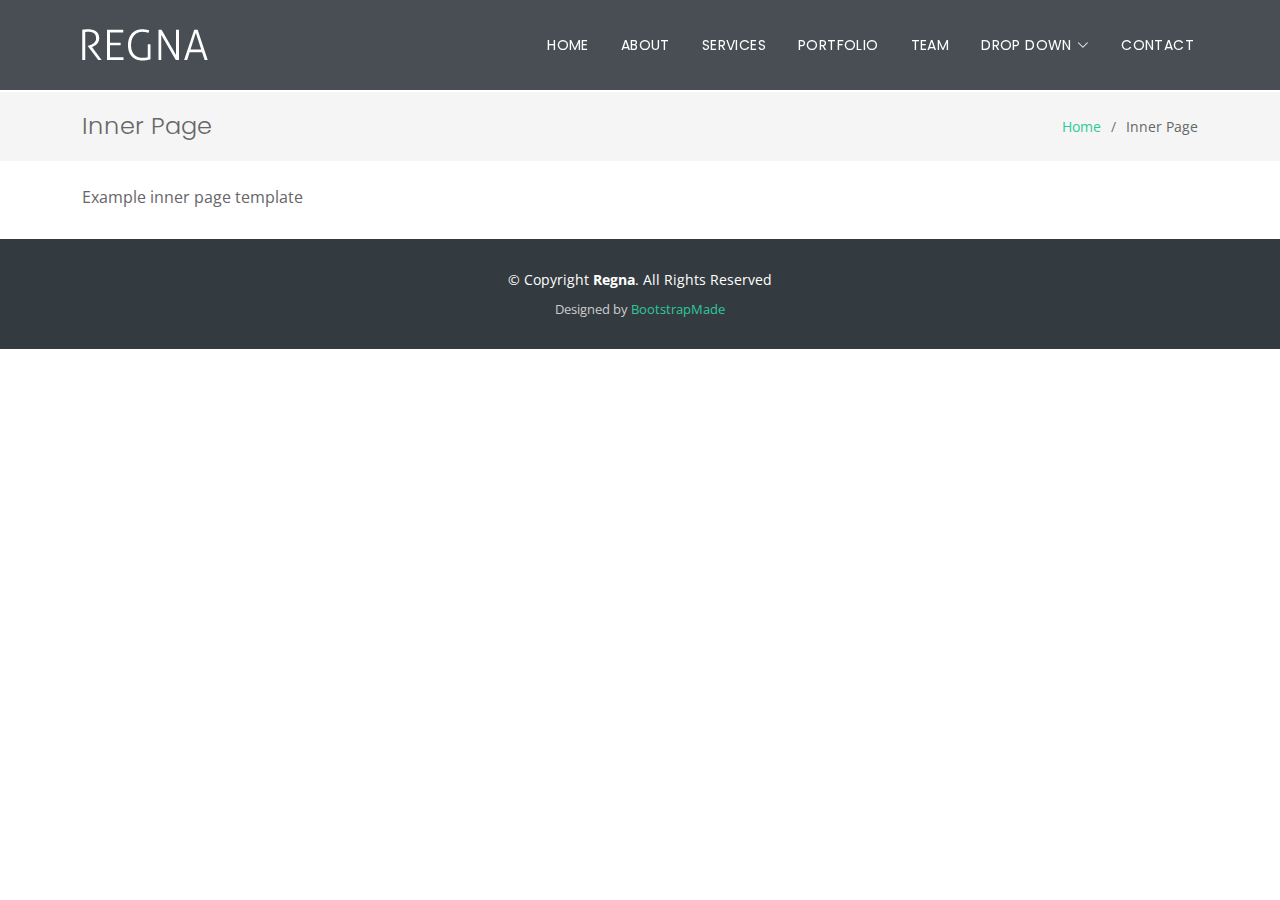
==== inner-page.html @ c3d703b2 "first commit" ====
<!DOCTYPE html>
<html lang="en">

<head>
  <meta charset="utf-8">
  <meta content="width=device-width, initial-scale=1.0" name="viewport">

  <title>Inner Page - Regna Bootstrap Template</title>
  <meta content="" name="description">
  <meta content="" name="keywords">

  <!-- Favicons -->
  <link href="assets/img/favicon.png" rel="icon">
  <link href="assets/img/apple-touch-icon.png" rel="apple-touch-icon">

  <!-- Google Fonts -->
  <link href="https://fonts.googleapis.com/css?family=Open+Sans:300,300i,400,400i,700,700i|Poppins:300,400,500,700" rel="stylesheet">

  <!-- Vendor CSS Files -->
  <link href="assets/vendor/aos/aos.css" rel="stylesheet">
  <link href="assets/vendor/bootstrap/css/bootstrap.min.css" rel="stylesheet">
  <link href="assets/vendor/bootstrap-icons/bootstrap-icons.css" rel="stylesheet">
  <link href="assets/vendor/boxicons/css/boxicons.min.css" rel="stylesheet">
  <link href="assets/vendor/glightbox/css/glightbox.min.css" rel="stylesheet">
  <link href="assets/vendor/swiper/swiper-bundle.min.css" rel="stylesheet">

  <!-- Template Main CSS File -->
  <link href="assets/css/style.css" rel="stylesheet">

  <!-- =======================================================
  * Template Name: Regna
  * Updated: Mar 10 2023 with Bootstrap v5.2.3
  * Template URL: https://bootstrapmade.com/regna-bootstrap-onepage-template/
  * Author: BootstrapMade.com
  * License: https://bootstrapmade.com/license/
  ======================================================== -->
</head>

<body>

  <!-- ======= Header ======= -->
  <header id="header" class="fixed-top d-flex align-items-center ">
    <div class="container d-flex justify-content-between align-items-center">

      <div id="logo">
        <a href="index.html"><img src="assets/img/logo.png" alt=""></a>
        <!-- Uncomment below if you prefer to use a text logo -->
        <!--<h1><a href="index.html">Regna</a></h1>-->
      </div>

      <nav id="navbar" class="navbar">
        <ul>
          <li><a class="nav-link scrollto " href="#hero">Home</a></li>
          <li><a class="nav-link scrollto" href="#about">About</a></li>
          <li><a class="nav-link scrollto" href="#services">Services</a></li>
          <li><a class="nav-link scrollto " href="#portfolio">Portfolio</a></li>
          <li><a class="nav-link scrollto" href="#team">Team</a></li>
          <li class="dropdown"><a href="#"><span>Drop Down</span> <i class="bi bi-chevron-down"></i></a>
            <ul>
              <li><a href="#">Drop Down 1</a></li>
              <li class="dropdown"><a href="#"><span>Deep Drop Down</span> <i class="bi bi-chevron-right"></i></a>
                <ul>
                  <li><a href="#">Deep Drop Down 1</a></li>
                  <li><a href="#">Deep Drop Down 2</a></li>
                  <li><a href="#">Deep Drop Down 3</a></li>
                  <li><a href="#">Deep Drop Down 4</a></li>
                  <li><a href="#">Deep Drop Down 5</a></li>
                </ul>
              </li>
              <li><a href="#">Drop Down 2</a></li>
              <li><a href="#">Drop Down 3</a></li>
              <li><a href="#">Drop Down 4</a></li>
            </ul>
          </li>
          <li><a class="nav-link scrollto" href="#contact">Contact</a></li>
        </ul>
        <i class="bi bi-list mobile-nav-toggle"></i>
      </nav><!-- .navbar -->
    </div>
  </header><!-- End Header -->

  <main id="main">

    <!-- ======= Breadcrumbs Section ======= -->
    <section class="breadcrumbs">
      <div class="container">

        <div class="d-flex justify-content-between align-items-center">
          <h2>Inner Page</h2>
          <ol>
            <li><a href="index.html">Home</a></li>
            <li>Inner Page</li>
          </ol>
        </div>

      </div>
    </section><!-- End Breadcrumbs Section -->

    <section class="inner-page pt-4">
      <div class="container">
        <p>
          Example inner page template
        </p>
      </div>
    </section>

  </main><!-- End #main -->

  <!-- ======= Footer ======= -->
  <footer id="footer">
    <div class="footer-top">
      <div class="container">

      </div>
    </div>

    <div class="container">
      <div class="copyright">
        &copy; Copyright <strong>Regna</strong>. All Rights Reserved
      </div>
      <div class="credits">
        <!--
        All the links in the footer should remain intact.
        You can delete the links only if you purchased the pro version.
        Licensing information: https://bootstrapmade.com/license/
        Purchase the pro version with working PHP/AJAX contact form: https://bootstrapmade.com/buy/?theme=Regna
      -->
        Designed by <a href="https://bootstrapmade.com/">BootstrapMade</a>
      </div>
    </div>
  </footer><!-- End Footer -->

  <a href="#" class="back-to-top d-flex align-items-center justify-content-center"><i class="bi bi-arrow-up-short"></i></a>

  <!-- Vendor JS Files -->
  <script src="assets/vendor/purecounter/purecounter_vanilla.js"></script>
  <script src="assets/vendor/aos/aos.js"></script>
  <script src="assets/vendor/bootstrap/js/bootstrap.bundle.min.js"></script>
  <script src="assets/vendor/glightbox/js/glightbox.min.js"></script>
  <script src="assets/vendor/isotope-layout/isotope.pkgd.min.js"></script>
  <script src="assets/vendor/swiper/swiper-bundle.min.js"></script>
  <script src="assets/vendor/php-email-form/validate.js"></script>

  <!-- Template Main JS File -->
  <script src="assets/js/main.js"></script>

</body>

</html>
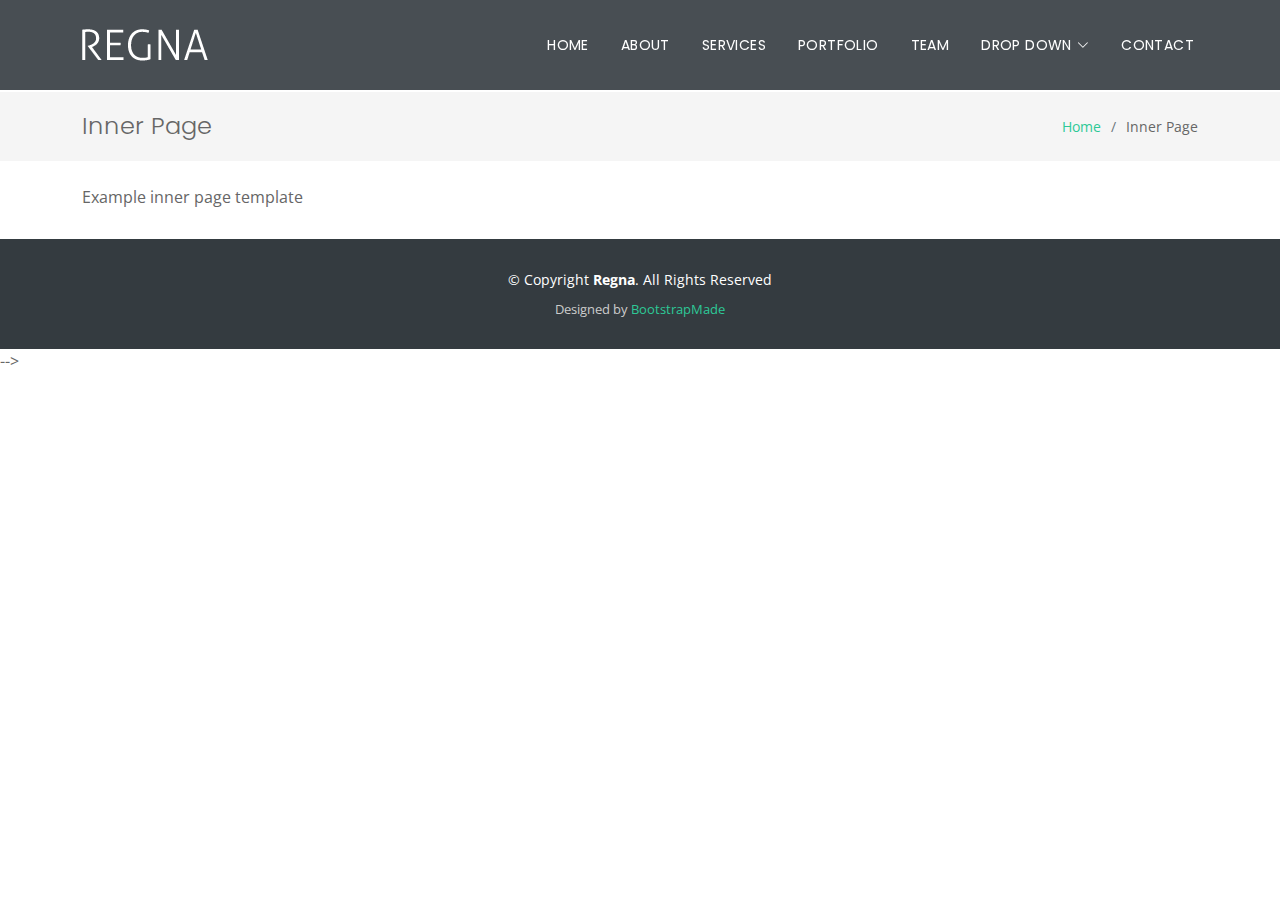
==== commit d0d2ad7c: "ooo" ====
--- a/inner-page.html
+++ b/inner-page.html
@@ -1,4 +1,4 @@
-<!DOCTYPE html>
+<!-- <!DOCTYPE html>
 <html lang="en">
 
 <head>
@@ -146,4 +146,4 @@
 
 </body>
 
-</html>+</html> -->